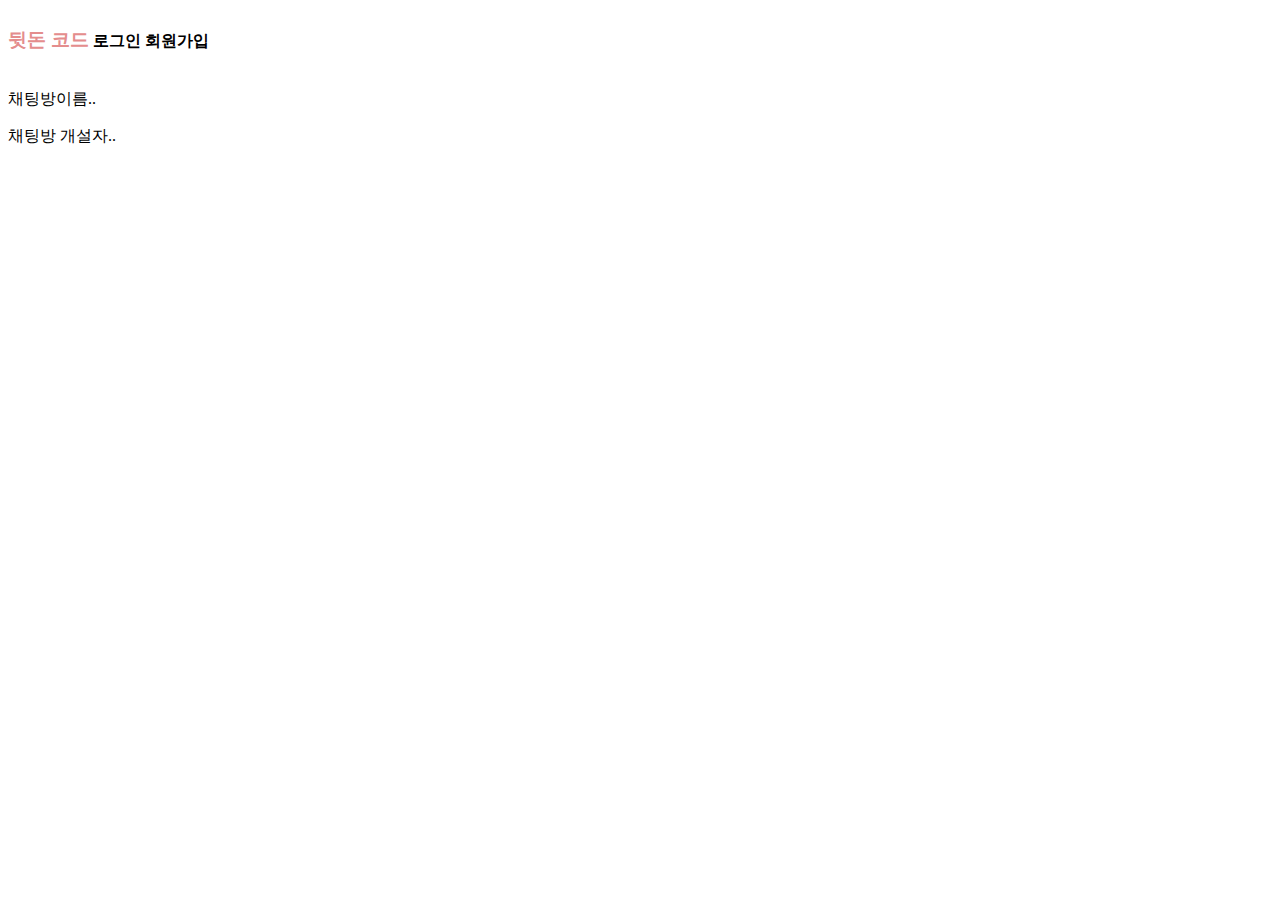
==== src/html/index.html @ c8b1e0d7 "Create index.html" ====
<!DOCTYPE html>
<html lang="ko">
<head>
    <meta charset="UTF-8">
    <meta name="viewport" content="width=device-width, initial-scale=1.0">
    <title>뒷돈코드 | 메인페이지</title>
    <link rel="stylesheet" href="css/dark.css">
</head>
<body>
    <header>
        <h3 style="color: rgb(228, 141, 141); display: inline-block;">뒷돈 코드</h3>
        <h4 style="display: inline-block;" class="righit">ㅤㅤ로그인ㅤ</h4>
        <h4 style="display: inline-block;" class="righit">회원가입</h4>
      </header>
      <main>
        <div class="chatstyle">
            <p>채팅방이름..</p>
            <p>채팅방 개설자..</p>
        </div>
      </main>
</body>
</html>
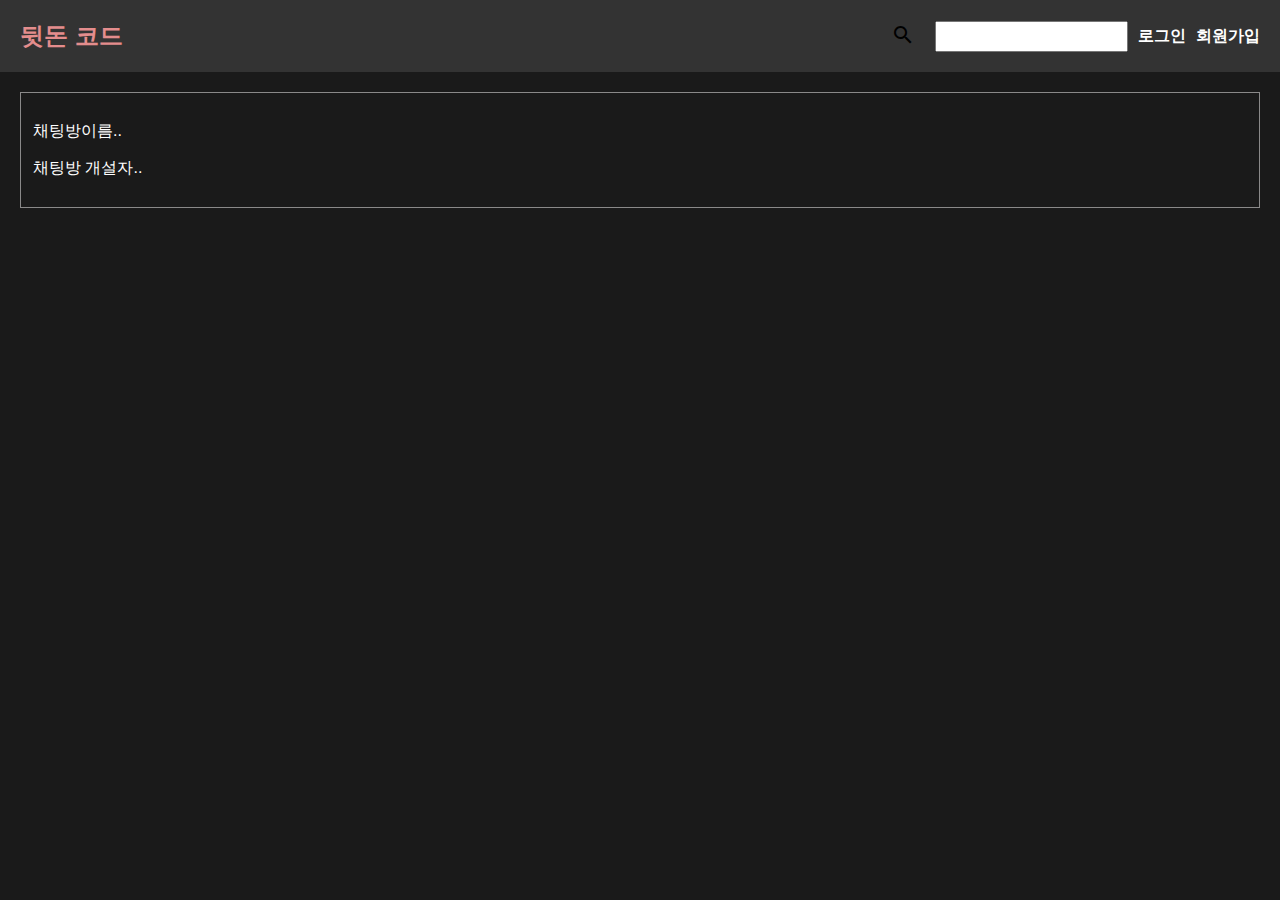
==== commit 9027d6f4: "Edit HTML" ====
--- a/src/html/index.html
+++ b/src/html/index.html
@@ -4,11 +4,19 @@
     <meta charset="UTF-8">
     <meta name="viewport" content="width=device-width, initial-scale=1.0">
     <title>뒷돈코드 | 메인페이지</title>
-    <link rel="stylesheet" href="css/dark.css">
+    <link rel="stylesheet" href="../css/dark.css">
+    <link href="https://fonts.googleapis.com/icon?family=Material+Icons" rel="stylesheet">
 </head>
 <body>
     <header>
         <h3 style="color: rgb(228, 141, 141); display: inline-block;">뒷돈 코드</h3>
+        <p style="display: inline-block;">ㅤㅤㅤㅤㅤㅤㅤㅤㅤㅤㅤㅤㅤㅤㅤㅤㅤㅤㅤㅤㅤㅤㅤㅤㅤㅤㅤㅤㅤㅤㅤㅤㅤㅤㅤㅤ</p>
+        <form action="">
+          <button type="submit" style="background: none; border: none; cursor: pointer; display: inline-block; vertical-align: middle;">
+            <span style="display: inline-block; height: 2px;" class="material-icons">search</span>
+          </button>
+          <input style="display: inline-block;">
+        </form>
         <h4 style="display: inline-block;" class="righit">ㅤㅤ로그인ㅤ</h4>
         <h4 style="display: inline-block;" class="righit">회원가입</h4>
       </header>
--- a/src/css/dark.css
+++ b/src/css/dark.css
@@ -0,0 +1,81 @@
+body {
+    background-color: #1a1a1a;
+    color: #fff;
+    font-family: Arial, sans-serif;
+    margin: 0;
+    padding: 0;
+}
+
+a {
+    color: #fff;
+    text-decoration: none;
+}
+
+a:visited {
+    color: #ccc;
+}
+
+a:hover {
+    color: #ffcc00;
+}
+
+header {
+    background-color: #333;
+    padding: 20px;
+    display: flex;
+    align-items: center;
+    justify-content: space-between;
+}
+
+header h3 {
+    margin: 0;
+    color: rgb(228, 141, 141);
+    font-size: 24px; 
+}
+
+header p {
+    margin: 0;
+    flex-grow: 1; 
+}
+
+header input {
+    margin-left: 10px; 
+    padding: 6px;
+}
+
+header h4 {
+    margin: 0;
+    margin-left: 10px;
+}
+
+main {
+    padding: 20px;
+}
+
+.chatstyle {
+    border: 1px solid #8a8989;
+    padding: 12px;
+}
+
+@media screen and (max-width: 768px) {
+    header {
+        flex-direction: column;
+    }
+
+    header h3 {
+        margin-bottom: 10px;
+    }
+
+    header input {
+        margin: 10px 0;
+    }
+
+    header h4 {
+        margin-left: 0;
+        margin-top: 10px;
+    }
+
+    .chatstyle {
+        padding: 8px;
+    }
+}
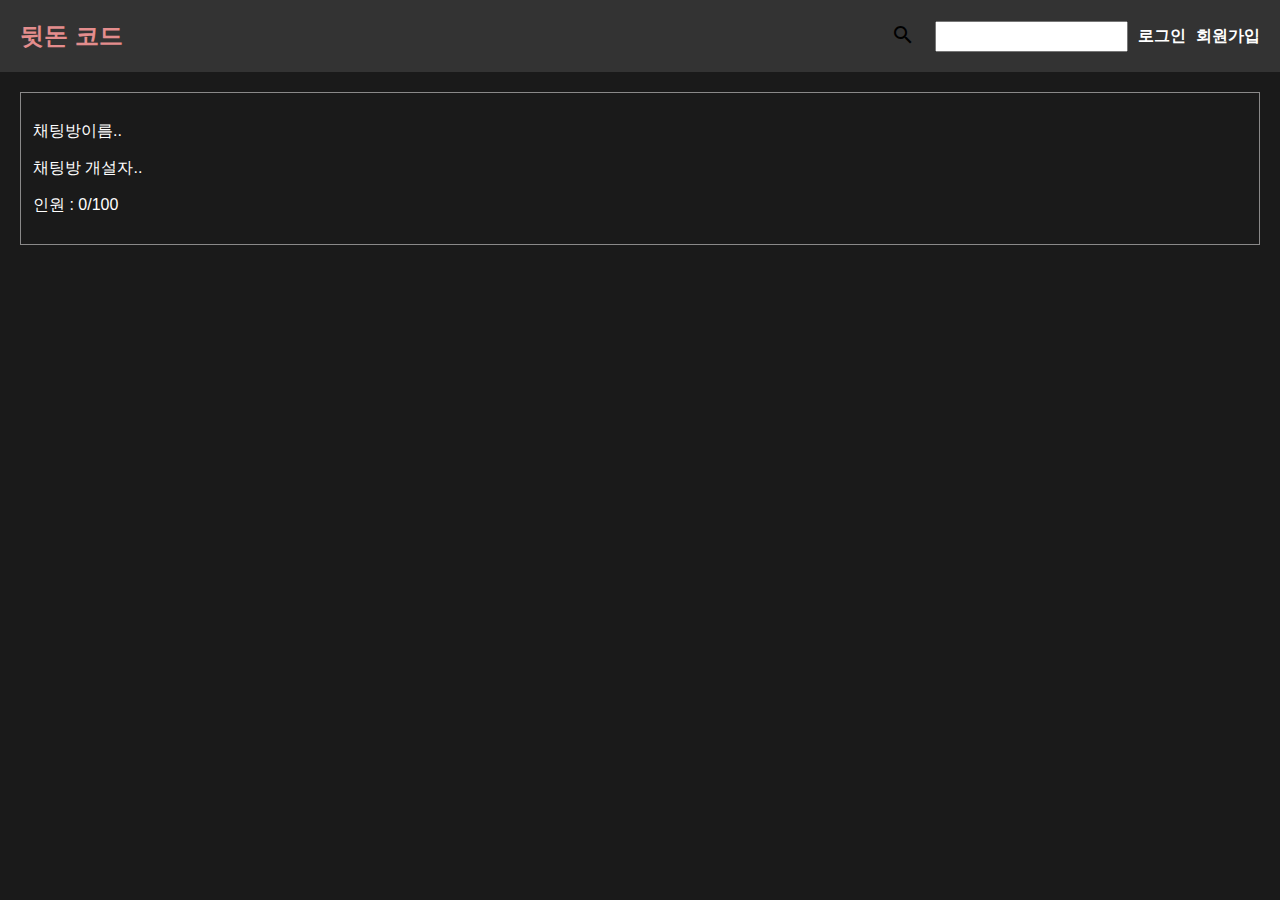
==== commit 55c7407f: "Update index.html" ====
--- a/src/html/index.html
+++ b/src/html/index.html
@@ -20,10 +20,13 @@
         <h4 style="display: inline-block;" class="righit">ㅤㅤ로그인ㅤ</h4>
         <h4 style="display: inline-block;" class="righit">회원가입</h4>
       </header>
+      <!--아래 main 태그 안에는 글 목록이 들어 가야합니다-->
       <main>
+        <!--나중에 여기에 div를 db에서 가져온 데이터로 자동으로 추가 해야함. 아래있는 div는 예시로 만들어짐. 아직 기능이 없기때문. -->
         <div class="chatstyle">
             <p>채팅방이름..</p>
             <p>채팅방 개설자..</p>
+            <p class="righit">인원 : 0/100</p>
         </div>
       </main>
 </body>
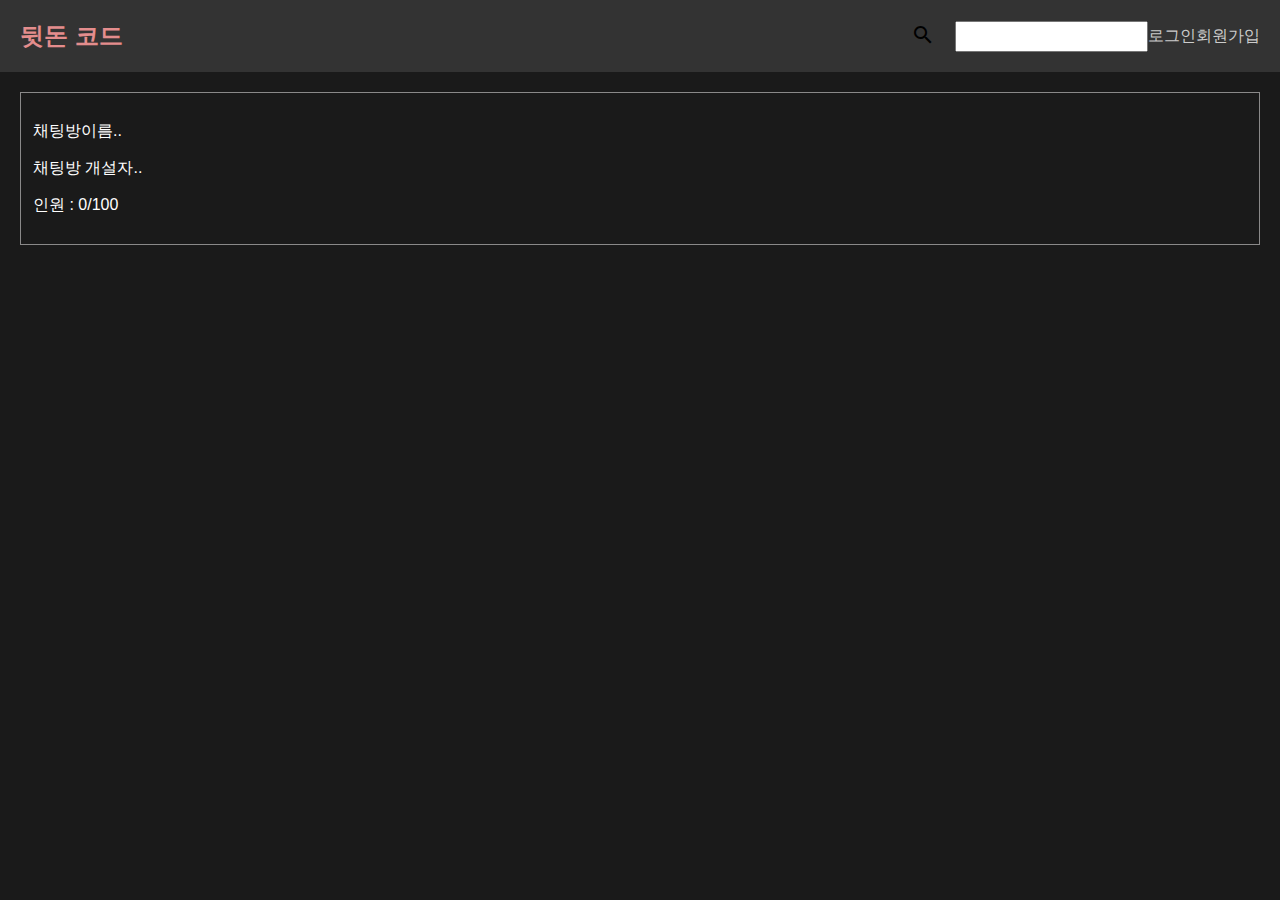
==== commit 8563cb77: "Edit HTML" ====
--- a/src/html/index.html
+++ b/src/html/index.html
@@ -11,16 +11,18 @@
     <header>
         <h3 style="color: rgb(228, 141, 141); display: inline-block;">뒷돈 코드</h3>
         <p style="display: inline-block;">ㅤㅤㅤㅤㅤㅤㅤㅤㅤㅤㅤㅤㅤㅤㅤㅤㅤㅤㅤㅤㅤㅤㅤㅤㅤㅤㅤㅤㅤㅤㅤㅤㅤㅤㅤㅤ</p>
+        <!--아래 form 태그 action 속성을 검색으로 바꿀 예정-->
         <form action="">
           <button type="submit" style="background: none; border: none; cursor: pointer; display: inline-block; vertical-align: middle;">
             <span style="display: inline-block; height: 2px;" class="material-icons">search</span>
           </button>
           <input style="display: inline-block;">
         </form>
-        <h4 style="display: inline-block;" class="righit">ㅤㅤ로그인ㅤ</h4>
-        <h4 style="display: inline-block;" class="righit">회원가입</h4>
+        <!--아래 a태그 href 안에 로그인이랑 회원가입 링크 넣으세요-->
+        <a href="" style="display: inline-block;" class="righit">ㅤㅤ로그인ㅤ</a>
+        <a href="" style="display: inline-block;" class="righit">회원가입</a>
       </header>
-      <!--아래 main 태그 안에는 글 목록이 들어 가야합니다-->
+      <!--아래 main 태그 안에는 글 목록이 들어 가야함-->
       <main>
         <!--나중에 여기에 div를 db에서 가져온 데이터로 자동으로 추가 해야함. 아래있는 div는 예시로 만들어짐. 아직 기능이 없기때문. -->
         <div class="chatstyle">
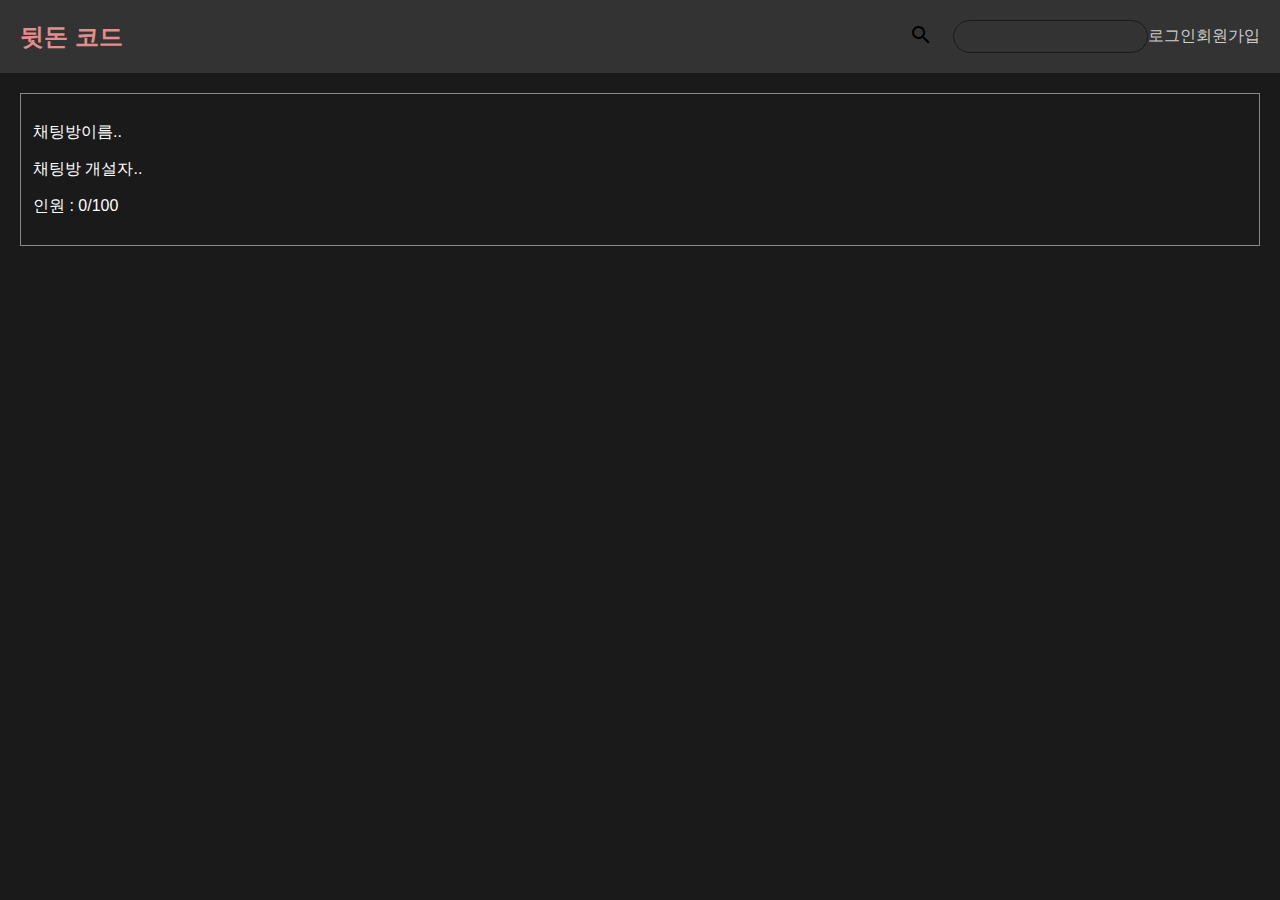
==== commit 73370f51: "Update index.html" ====
--- a/src/html/index.html
+++ b/src/html/index.html
@@ -6,6 +6,13 @@
     <title>뒷돈코드 | 메인페이지</title>
     <link rel="stylesheet" href="../css/dark.css">
     <link href="https://fonts.googleapis.com/icon?family=Material+Icons" rel="stylesheet">
+    <link rel="apple-touch-icon" sizes="180x180" href="../../public/">
+    <link rel="icon" type="image/png" sizes="32x32" href="../../public/favicon-32x32.png">
+    <link rel="icon" type="image/png" sizes="16x16" href="../../public/favicon-16x16.png">
+    <link rel="manifest" href="../../public/site.webmanifest">
+    <link rel="mask-icon" href="../../public/safari-pinned-tab.svg" color="#5bbad5">
+    <meta name="msapplication-TileColor" content="#da532c">
+    <meta name="theme-color" content="#ffffff">
 </head>
 <body>
     <header>
@@ -16,7 +23,7 @@
           <button type="submit" style="background: none; border: none; cursor: pointer; display: inline-block; vertical-align: middle;">
             <span style="display: inline-block; height: 2px;" class="material-icons">search</span>
           </button>
-          <input style="display: inline-block;">
+          <input style="display: inline-block;" class="goodinput">
         </form>
         <!--아래 a태그 href 안에 로그인이랑 회원가입 링크 넣으세요-->
         <a href="" style="display: inline-block;" class="righit">ㅤㅤ로그인ㅤ</a>
--- a/src/css/dark.css
+++ b/src/css/dark.css
@@ -52,6 +52,18 @@
     padding: 20px;
 }
 
+.goodinput {
+    border-radius: 20px;
+    padding: 8px;
+    background-color: transparent;
+    border: 1px solid #1a1a1a; 
+    border-color: #1a1a1a; 
+}
+
+.goodinput:focus {
+    outline: none;
+}
+
 .chatstyle {
     border: 1px solid #8a8989;
     padding: 12px;
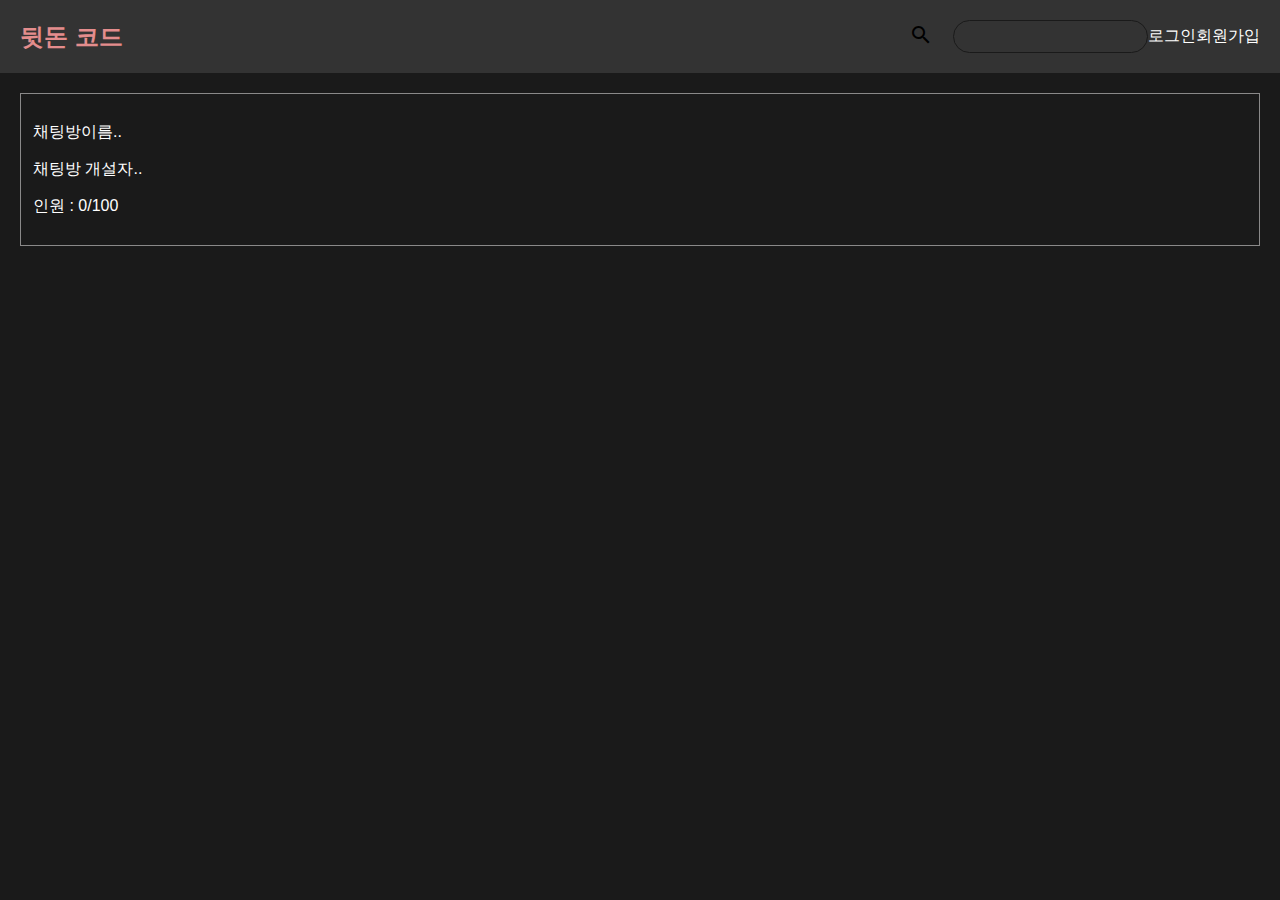
==== commit ff255244: "Update index.html" ====
--- a/src/html/index.html
+++ b/src/html/index.html
@@ -19,15 +19,15 @@
         <h3 style="color: rgb(228, 141, 141); display: inline-block;">뒷돈 코드</h3>
         <p style="display: inline-block;">ㅤㅤㅤㅤㅤㅤㅤㅤㅤㅤㅤㅤㅤㅤㅤㅤㅤㅤㅤㅤㅤㅤㅤㅤㅤㅤㅤㅤㅤㅤㅤㅤㅤㅤㅤㅤ</p>
         <!--아래 form 태그 action 속성을 검색으로 바꿀 예정-->
-        <form action="">
+        <form action="/find/search">
           <button type="submit" style="background: none; border: none; cursor: pointer; display: inline-block; vertical-align: middle;">
             <span style="display: inline-block; height: 2px;" class="material-icons">search</span>
           </button>
-          <input style="display: inline-block;" class="goodinput">
+          <input name="find" style="display: inline-block;" class="goodinput">
         </form>
         <!--아래 a태그 href 안에 로그인이랑 회원가입 링크 넣으세요-->
-        <a href="" style="display: inline-block;" class="righit">ㅤㅤ로그인ㅤ</a>
-        <a href="" style="display: inline-block;" class="righit">회원가입</a>
+        <a href="/singin" style="display: inline-block;" class="righit">ㅤㅤ로그인ㅤ</a>
+        <a href="/singup" style="display: inline-block;" class="righit">회원가입</a>
       </header>
       <!--아래 main 태그 안에는 글 목록이 들어 가야함-->
       <main>
